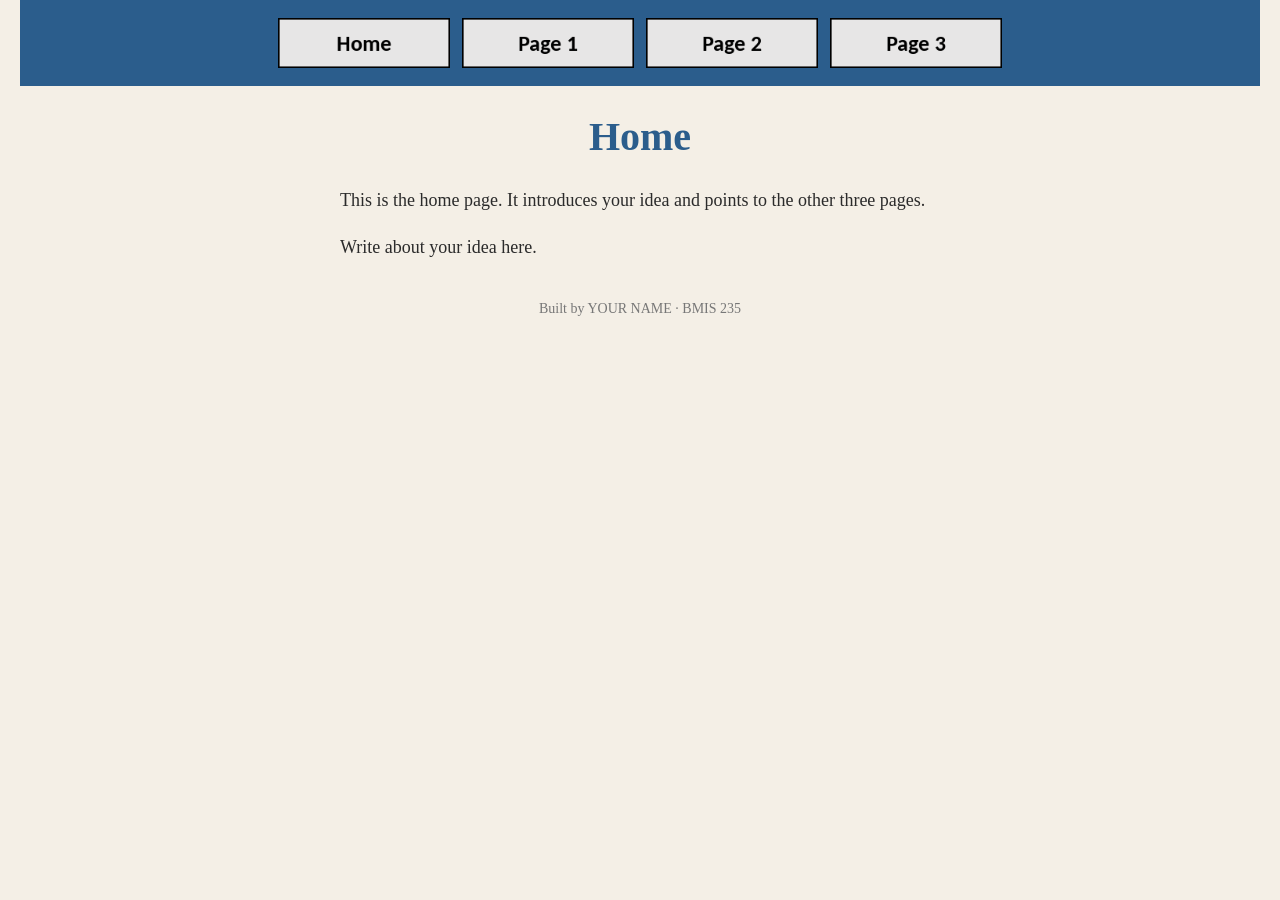
==== index.html @ a81d24b0 "Initial commit" ====
<!DOCTYPE html>
<!--
  Author: YOUR NAME
  GU username: YOUR-GU-USERNAME
  Course: BMIS 235 - HTML-3
-->
<html lang="en">
<head>
<meta charset="utf-8">
<meta name="author" content="YOUR NAME">
<title>Home</title>

<!-- this one line connects the page to the stylesheet -->
<link rel="stylesheet" href="styles.css">
</head>
<body>

<!-- ===== MENU ============================================================
     The menu is four links. Each link wraps an image instead of words.
     Build it once on this page, check that every link works,
     then copy the whole <nav> block and paste it over the menu on the
     other three pages, so every page has the exact same menu.
     ===================================================================== -->
<nav>
    <a href="index.html"><img src="img/home.png" alt="Home"></a>
    <a href="page1.html"><img src="img/page1.png" alt="Page 1"></a>
    <a href="page2.html"><img src="img/page2.png" alt="Page 2"></a>
    <a href="page3.html"><img src="img/page3.png" alt="Page 3"></a>
</nav>

<h1>Home</h1>
<p>This is the home page. It introduces your idea and points to the other three pages.</p>
<p>Write about your idea here.</p>

<!-- ===== SHOWCASE ======================================================
     This box is empty on purpose. In Part 7 you paste an interactive
     graphic BETWEEN the opening <div> and the closing </div> below.
     ===================================================================== -->
<div class="showcase"></div>

<!-- Footer: fill in your name -->
<footer>Built by YOUR NAME &middot; BMIS 235</footer>

</body>
</html>
---- styles.css ----
/* =====================================================================
   styles.css  ·  YOUR BRAND
   ---------------------------------------------------------------------
   This one file is your brand guide. Every page that links to it gets
   the same font, the same colors and the same spacing.
   Change a color here once, and every page changes.

   Use the same font and colors you picked for your Excel menu images,
   so the menu and the pages look like one brand.
   ===================================================================== */

body {
    font-family: Georgia, "Times New Roman", serif;
    background-color: #f4efe6;
    color: #2b2b2b;
    margin: 0;
    padding: 0 20px 40px 20px;
}

/* the menu at the top of every page */
nav {
    background-color: #2b5d8c;
    padding: 14px;
    text-align: center;
}

/* every image inside the menu is forced to the same height.
   If your images still look different sizes, their WIDTHS are
   different: go back to Excel and make every cell the same size. */
nav img {
    height: 50px;
    margin: 4px;
    vertical-align: middle;
}

/* no underline or border around the image links */
nav a {
    text-decoration: none;
}

h1 {
    color: #2b5d8c;
    text-align: center;
    font-size: 40px;
}

p {
    max-width: 600px;
    margin: 20px auto;
    font-size: 18px;
    line-height: 1.5;
}

footer {
    text-align: center;
    font-size: 14px;
    color: #777777;
    margin-top: 40px;
}
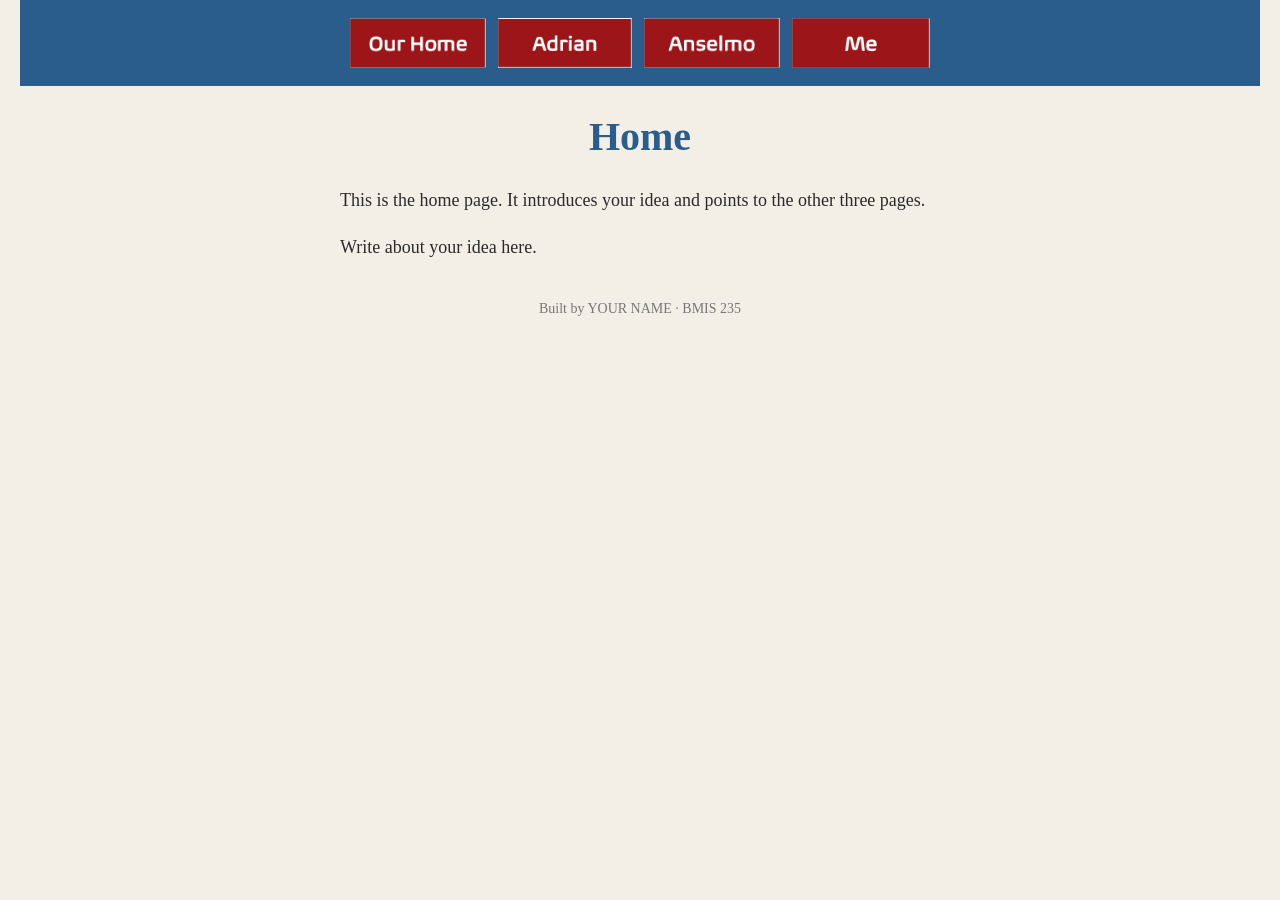
==== commit 2eed137b: "Update navigation links and images in index.html" ====
--- a/index.html
+++ b/index.html
@@ -22,10 +22,10 @@
      other three pages, so every page has the exact same menu.
      ===================================================================== -->
 <nav>
-    <a href="index.html"><img src="img/home.png" alt="Home"></a>
-    <a href="page1.html"><img src="img/page1.png" alt="Page 1"></a>
-    <a href="page2.html"><img src="img/page2.png" alt="Page 2"></a>
-    <a href="page3.html"><img src="img/page3.png" alt="Page 3"></a>
+    <a href="index.html"><img src="img/Our Home.png" alt="Our Home"></a>
+    <a href="Adrian.html"><img src="img/Adrian.png" alt="Adrian"></a>
+    <a href="Anselmo.html"><img src="img/Anselmo.png" alt="Anselmo"></a>
+    <a href="Me.html"><img src="img/Me.png" alt="Me"></a>
 </nav>
 
 <h1>Home</h1>
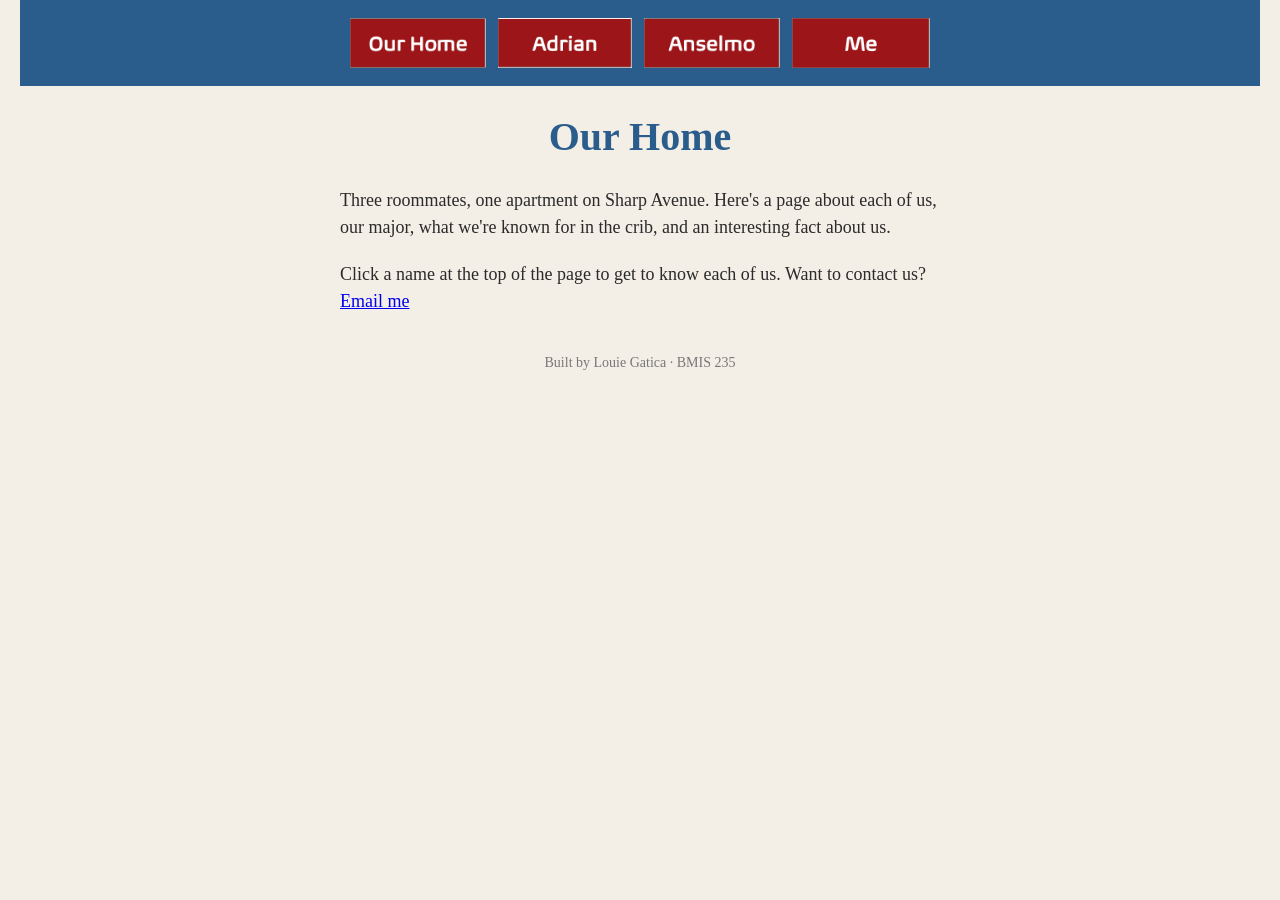
==== commit c25dfc32: "Update author information in index.html" ====
--- a/index.html
+++ b/index.html
@@ -1,13 +1,13 @@
 <!DOCTYPE html>
 <!--
-  Author: YOUR NAME
-  GU username: YOUR-GU-USERNAME
+  Author: Louie Gatica
+  GU username: jgatica
   Course: BMIS 235 - HTML-3
 -->
 <html lang="en">
 <head>
 <meta charset="utf-8">
-<meta name="author" content="YOUR NAME">
+<meta name="author" content="Louie Gatica">
 <title>Home</title>
 
 <!-- this one line connects the page to the stylesheet -->
@@ -28,9 +28,9 @@
     <a href="Me.html"><img src="img/Me.png" alt="Me"></a>
 </nav>
 
-<h1>Home</h1>
-<p>This is the home page. It introduces your idea and points to the other three pages.</p>
-<p>Write about your idea here.</p>
+<h1>Our Home</h1>
+<p>Three roommates, one apartment on Sharp Avenue. Here's a page about each of us, our major, what we're known for in the crib, and an interesting fact about us. </p>
+<p>Click a name at the top of the page to get to know each of us. Want to contact us?<a href="mailto:you@zagmail.gonzaga.edu">Email me</a> </p>
 
 <!-- ===== SHOWCASE ======================================================
      This box is empty on purpose. In Part 7 you paste an interactive
@@ -39,7 +39,7 @@
 <div class="showcase"></div>
 
 <!-- Footer: fill in your name -->
-<footer>Built by YOUR NAME &middot; BMIS 235</footer>
+<footer>Built by Louie Gatica &middot; BMIS 235</footer>
 
 </body>
 </html>
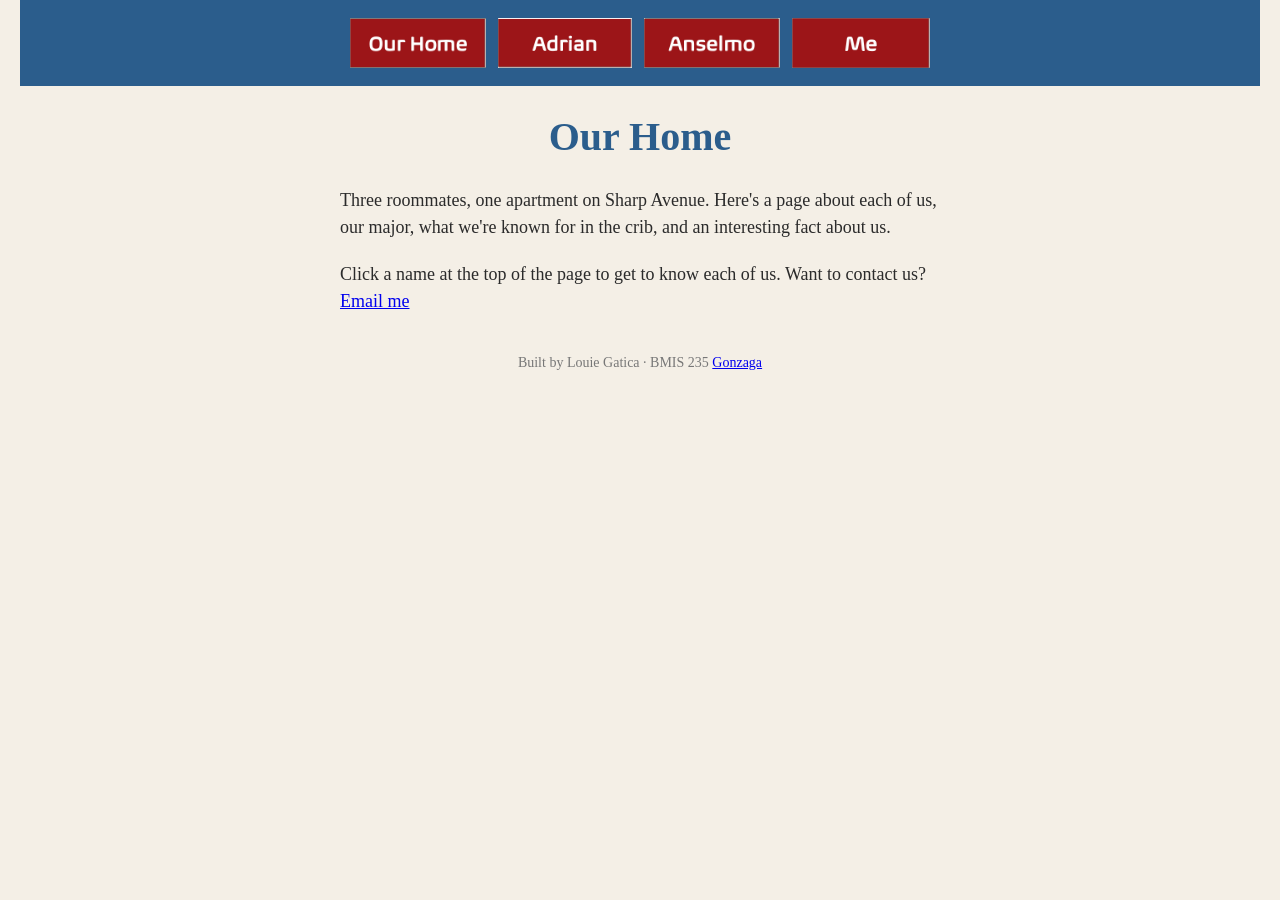
==== commit 38cc087f: "Update footer to include a link to Gonzaga" ====
--- a/index.html
+++ b/index.html
@@ -30,7 +30,7 @@
 
 <h1>Our Home</h1>
 <p>Three roommates, one apartment on Sharp Avenue. Here's a page about each of us, our major, what we're known for in the crib, and an interesting fact about us. </p>
-<p>Click a name at the top of the page to get to know each of us. Want to contact us?<a href="mailto:you@zagmail.gonzaga.edu">Email me</a> </p>
+<p>Click a name at the top of the page to get to know each of us. Want to contact us?<a href="mailto:jgatica@zagmail.gonzaga.edu">Email me</a> </p>
 
 <!-- ===== SHOWCASE ======================================================
      This box is empty on purpose. In Part 7 you paste an interactive
@@ -39,7 +39,7 @@
 <div class="showcase"></div>
 
 <!-- Footer: fill in your name -->
-<footer>Built by Louie Gatica &middot; BMIS 235</footer>
+<footer>Built by Louie Gatica &middot; BMIS 235 <a href="https://www.gonzaga.edu">Gonzaga</a></footer>
 
 </body>
 </html>
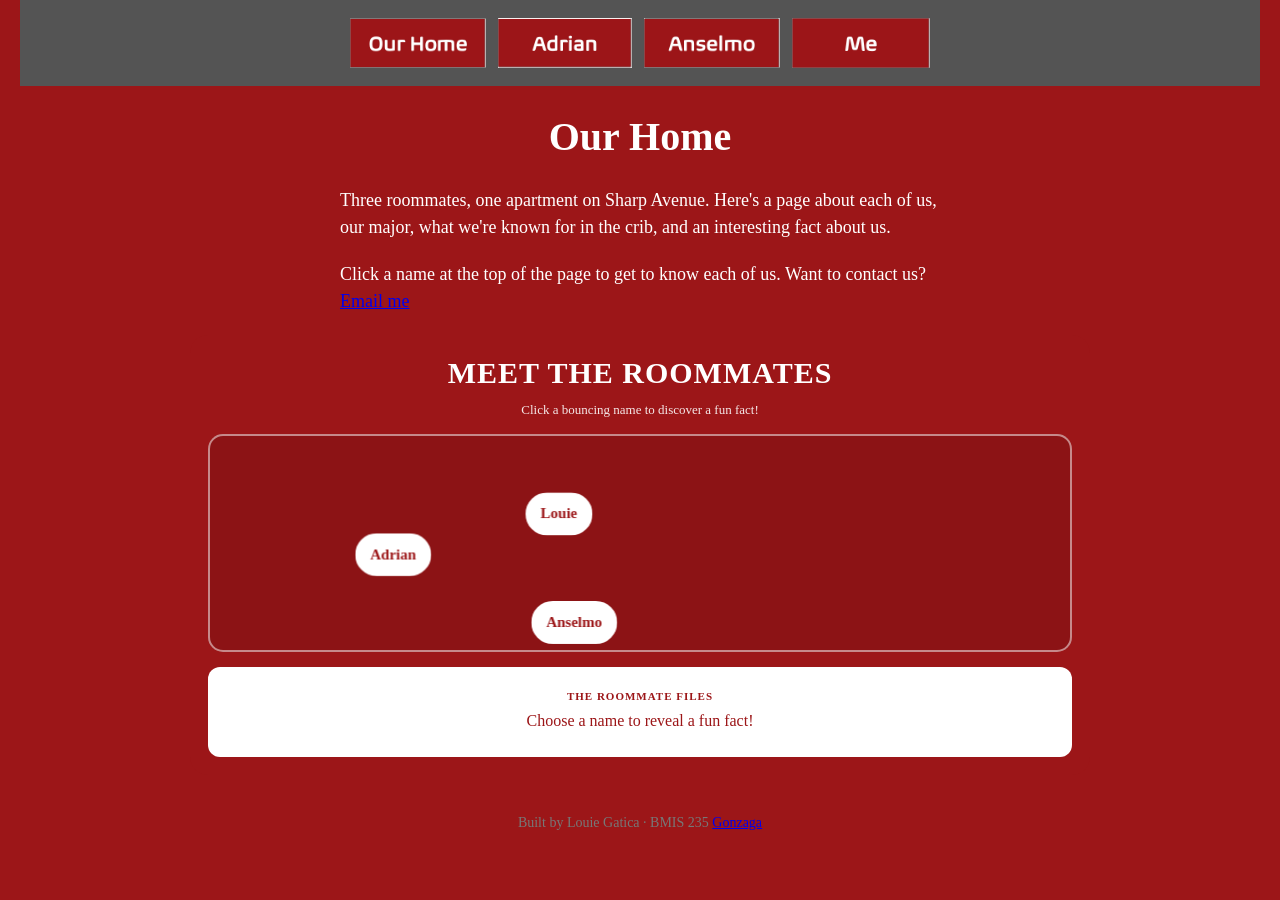
==== commit c64b0322: "Add interactive graph Added an interactive roommate showcase with names and fun facts." ====
--- a/index.html
+++ b/index.html
@@ -36,7 +36,328 @@
      This box is empty on purpose. In Part 7 you paste an interactive
      graphic BETWEEN the opening <div> and the closing </div> below.
      ===================================================================== -->
-<div class="showcase"></div>
+<div class="showcase">
+  
+<!-- HTML: Displays three bouncing roommate names and an interactive fun fact box. -->
+<div class="roommate-stage">
+  <div class="roommate-title">MEET THE ROOMMATES</div>
+  <div class="roommate-subtitle">
+    Click a bouncing name to discover a fun fact!
+  </div>
+
+  <div class="roommate-arena">
+    <button type="button" class="roommate-name" data-id="0">
+      ROOMMATE 1
+    </button>
+    <button type="button" class="roommate-name" data-id="1">
+      ROOMMATE 2
+    </button>
+    <button type="button" class="roommate-name" data-id="2">
+      ROOMMATE 3
+    </button>
+  </div>
+
+  <div class="roommate-fact" aria-live="polite">
+    <div class="fact-heading">THE ROOMMATE FILES</div>
+    <div class="fact-message">
+      Choose a name to reveal a fun fact!
+    </div>
+  </div>
+</div>
+
+<!-- CSS: Uses the Biome font, red-and-white branding, and a mobile-friendly layout. -->
+<style>
+  .showcase .roommate-stage {
+    width: 100%;
+    max-width: 900px;
+    height: 440px;
+    margin: 0 auto;
+    padding: 18px;
+    box-sizing: border-box;
+    background: #9c1618;
+    color: #FFFFFF;
+    border-radius: 18px;
+    overflow: hidden;
+    display: flex;
+    flex-direction: column;
+    align-items: center;
+    text-align: center;
+    font-family: 'BiomeW04-SemiBoldWide', cursive;
+  }
+
+  .showcase .roommate-stage * {
+    box-sizing: border-box;
+  }
+
+  .showcase .roommate-title {
+    font-size: clamp(19px, 5vw, 30px);
+    font-weight: bold;
+    letter-spacing: 1px;
+    line-height: 1.3;
+  }
+
+  .showcase .roommate-subtitle {
+    font-size: clamp(10px, 2.5vw, 13px);
+    margin-top: 8px;
+    opacity: 0.9;
+    line-height: 1.5;
+  }
+
+  .showcase .roommate-arena {
+    position: relative;
+    flex: 1;
+    min-height: 130px;
+    width: 100%;
+    margin: 15px 0;
+    border: 2px solid rgba(255, 255, 255, 0.5);
+    border-radius: 15px;
+    background: rgba(0, 0, 0, 0.1);
+    overflow: hidden;
+  }
+
+  .showcase .roommate-name {
+    position: absolute;
+    top: 0;
+    left: 0;
+    max-width: 48%;
+    padding: 11px 13px;
+    border: 2px solid #FFFFFF;
+    border-radius: 30px;
+    background: #FFFFFF;
+    color: #9c1618;
+    font-family: 'BiomeW04-SemiBoldWide', cursive;
+    font-size: clamp(10px, 2.7vw, 15px);
+    font-weight: bold;
+    white-space: nowrap;
+    overflow: hidden;
+    text-overflow: ellipsis;
+    cursor: pointer;
+    touch-action: manipulation;
+    user-select: none;
+    will-change: transform;
+    transition: background 0.2s, color 0.2s;
+  }
+
+  .showcase .roommate-name:hover {
+    background: #9c1618;
+    color: #FFFFFF;
+  }
+
+  .showcase .roommate-name:focus-visible {
+    outline: 3px solid #FFFFFF;
+    outline-offset: 3px;
+  }
+
+  .showcase .roommate-name.active {
+    background: #9c1618;
+    color: #FFFFFF;
+    box-shadow: 0 0 12px rgba(255, 255, 255, 0.6);
+  }
+
+  .showcase .roommate-fact {
+    width: 100%;
+    min-height: 90px;
+    padding: 14px;
+    border-radius: 12px;
+    background: #FFFFFF;
+    color: #9c1618;
+    display: flex;
+    flex-direction: column;
+    align-items: center;
+    justify-content: center;
+    gap: 8px;
+  }
+
+  .showcase .fact-heading {
+    font-size: 11px;
+    font-weight: bold;
+    letter-spacing: 1px;
+  }
+
+  .showcase .fact-message {
+    font-size: clamp(12px, 3vw, 16px);
+    line-height: 1.4;
+    overflow-wrap: anywhere;
+  }
+</style>
+
+<!-- JavaScript: Makes the names bounce around and displays a fun fact when clicked. -->
+<script>
+(function () {
+  const script = document.currentScript;
+  const showcase = script.closest('.showcase');
+
+  if (!showcase) return;
+
+  const arena = showcase.querySelector('.roommate-arena');
+  const buttons = Array.from(
+    showcase.querySelectorAll('.roommate-name')
+  );
+  const factHeading = showcase.querySelector('.fact-heading');
+  const factMessage = showcase.querySelector('.fact-message');
+
+  const roommates = [
+    {
+      name: "Adrian",
+      fact: "I'm Louie's cousin but I'm chopped!"
+    },
+    {
+      name: "Anselmo",
+      fact: "I don't have a favorite food because I eat everything!"
+    },
+    {
+      name: "Louie",
+      fact: "I'm the unofficial janitor of the apartment!"
+    }
+  ];
+
+  const movers = [];
+  const startingX = [0.08, 0.55, 0.28];
+  const startingY = [0.15, 0.45, 0.78];
+
+  buttons.forEach(function (button, index) {
+    button.textContent = roommates[index].name;
+
+    const mover = {
+      element: button,
+      x: 0,
+      y: 0,
+      vx: [75, -95, 85][index],
+      vy: [65, 80, -70][index]
+    };
+
+    movers.push(mover);
+
+    button.addEventListener('click', function () {
+      buttons.forEach(function (otherButton) {
+        otherButton.classList.remove('active');
+      });
+
+      button.classList.add('active');
+
+      factHeading.textContent =
+        roommates[index].name.toUpperCase();
+
+      factMessage.textContent = roommates[index].fact;
+
+      if (factMessage.animate) {
+        factMessage.animate(
+          [
+            { opacity: 0, transform: 'scale(0.9)' },
+            { opacity: 1, transform: 'scale(1)' }
+          ],
+          {
+            duration: 300,
+            easing: 'ease-out'
+          }
+        );
+      }
+    });
+  });
+
+  function getBounds(mover) {
+    return {
+      maxX: Math.max(
+        0,
+        arena.clientWidth - mover.element.offsetWidth
+      ),
+      maxY: Math.max(
+        0,
+        arena.clientHeight - mover.element.offsetHeight
+      )
+    };
+  }
+
+  function draw(mover) {
+    mover.element.style.transform =
+      'translate3d(' +
+      mover.x + 'px, ' +
+      mover.y + 'px, 0)';
+  }
+
+  movers.forEach(function (mover, index) {
+    const bounds = getBounds(mover);
+
+    mover.x = bounds.maxX * startingX[index];
+    mover.y = bounds.maxY * startingY[index];
+
+    draw(mover);
+  });
+
+  let previousTime = null;
+
+  function moveNames(time) {
+    if (previousTime === null) {
+      previousTime = time;
+    }
+
+    const elapsed = Math.min(
+      (time - previousTime) / 1000,
+      0.05
+    );
+
+    previousTime = time;
+
+    movers.forEach(function (mover) {
+      const bounds = getBounds(mover);
+
+      mover.x += mover.vx * elapsed;
+      mover.y += mover.vy * elapsed;
+
+      if (mover.x <= 0) {
+        mover.x = 0;
+        mover.vx = Math.abs(mover.vx);
+      }
+
+      if (mover.x >= bounds.maxX) {
+        mover.x = bounds.maxX;
+        mover.vx = -Math.abs(mover.vx);
+      }
+
+      if (mover.y <= 0) {
+        mover.y = 0;
+        mover.vy = Math.abs(mover.vy);
+      }
+
+      if (mover.y >= bounds.maxY) {
+        mover.y = bounds.maxY;
+        mover.vy = -Math.abs(mover.vy);
+      }
+
+      draw(mover);
+    });
+
+    requestAnimationFrame(moveNames);
+  }
+
+  const reducedMotion = window.matchMedia(
+    '(prefers-reduced-motion: reduce)'
+  ).matches;
+
+  if (!reducedMotion) {
+    requestAnimationFrame(moveNames);
+  }
+
+  window.addEventListener('resize', function () {
+    movers.forEach(function (mover) {
+      const bounds = getBounds(mover);
+
+      mover.x = Math.max(
+        0,
+        Math.min(mover.x, bounds.maxX)
+      );
+
+      mover.y = Math.max(
+        0,
+        Math.min(mover.y, bounds.maxY)
+      );
+
+      draw(mover);
+    });
+  });
+})();
+</script>
+</div>
 
 <!-- Footer: fill in your name -->
 <footer>Built by Louie Gatica &middot; BMIS 235 <a href="https://www.gonzaga.edu">Gonzaga</a></footer>
--- a/styles.css
+++ b/styles.css
@@ -10,16 +10,16 @@
    ===================================================================== */
 
 body {
-    font-family: Georgia, "Times New Roman", serif;
-    background-color: #f4efe6;
-    color: #2b2b2b;
+    font-family: 'BiomeW04-SemiBoldWide', cursive;
+    background-color: #9c1618;
+    color: #FFFFFF;
     margin: 0;
     padding: 0 20px 40px 20px;
 }
 
 /* the menu at the top of every page */
 nav {
-    background-color: #2b5d8c;
+    background-color: #545454;
     padding: 14px;
     text-align: center;
 }
@@ -39,7 +39,7 @@
 }
 
 h1 {
-    color: #2b5d8c;
+    color: #FFFFFF;
     text-align: center;
     font-size: 40px;
 }
